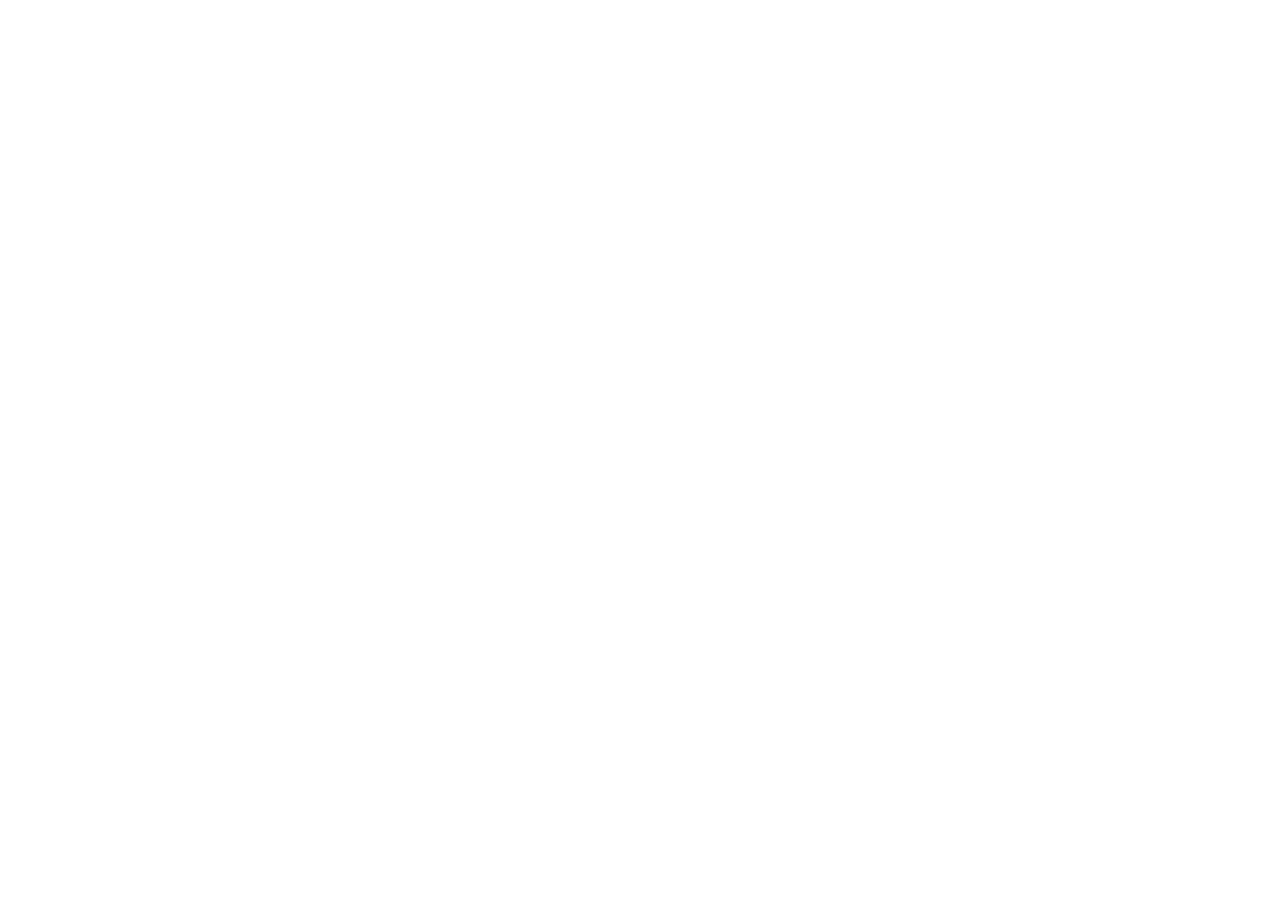
==== leaflet-challenge/index.html @ fda5b201 "Add files via upload" ====
<!DOCTYPE html>
<html lang="en">
<head>
  <meta charset="UTF-8">
  <meta name="viewport" content="width=device-width, initial-scale=1.0">
  <meta http-equiv="X-UA-Compatible" content="ie=edge">
  <title>Leaflet Step-1</title>

  <!-- Leaflet CSS -->
  <!-- <link rel="stylesheet" href="https://unpkg.com/leaflet@1.0.0-rc.3/dist/leaflet.css" /> -->
  <link rel="stylesheet" href="https://unpkg.com/leaflet@1.3.3/dist/leaflet.css"
  integrity="sha512-Rksm5RenBEKSKFjgI3a41vrjkw4EVPlJ3+OiI65vTjIdo9brlAacEuKOiQ5OFh7cOI1bkDwLqdLw3Zg0cRJAAQ=="
  crossorigin=""/>
  <script src="https://unpkg.com/leaflet@1.3.3/dist/leaflet.js"
  integrity="sha512-tAGcCfR4Sc5ZP5ZoVz0quoZDYX5aCtEm/eu1KhSLj2c9eFrylXZknQYmxUssFaVJKvvc0dJQixhGjG2yXWiV9Q=="
  crossorigin=""></script>
  <!-- <link rel="stylesheet" href="//cdn.leafletjs.com/leaflet-0.7.3/leaflet.css">
  <script src="//cdn.leafletjs.com/leaflet-0.7.3/leaflet.js"></script> -->

  <!-- Our CSS -->
  <link rel="stylesheet" type="text/css" href="static/css/style.css">
</head>
<body>

  <!-- The div that holds our map -->
  <div id="map"></div>

  <!-- Leaflet JavaScript -->
  <script src="https://unpkg.com/leaflet@1.0.0-rc.3/dist/leaflet.js"></script>
  <!-- D3 JavaScript -->
  <script type="text/javascript" src="https://cdnjs.cloudflare.com/ajax/libs/d3/4.2.3/d3.min.js"></script>
  <!-- Our JavaScript -->
  <!-- API key -->
  <script type="text/javascript" src="static/js/config.js"></script>
  <!-- API key -->
  <script type="text/javascript" src="static/js/logic.js"></script>
</body>
</html>
---- leaflet-challenge/static/css/style.css ----
body {
  padding: 0;
  margin: 0;
}

#map,
body,
html {
  height: 100%;
}
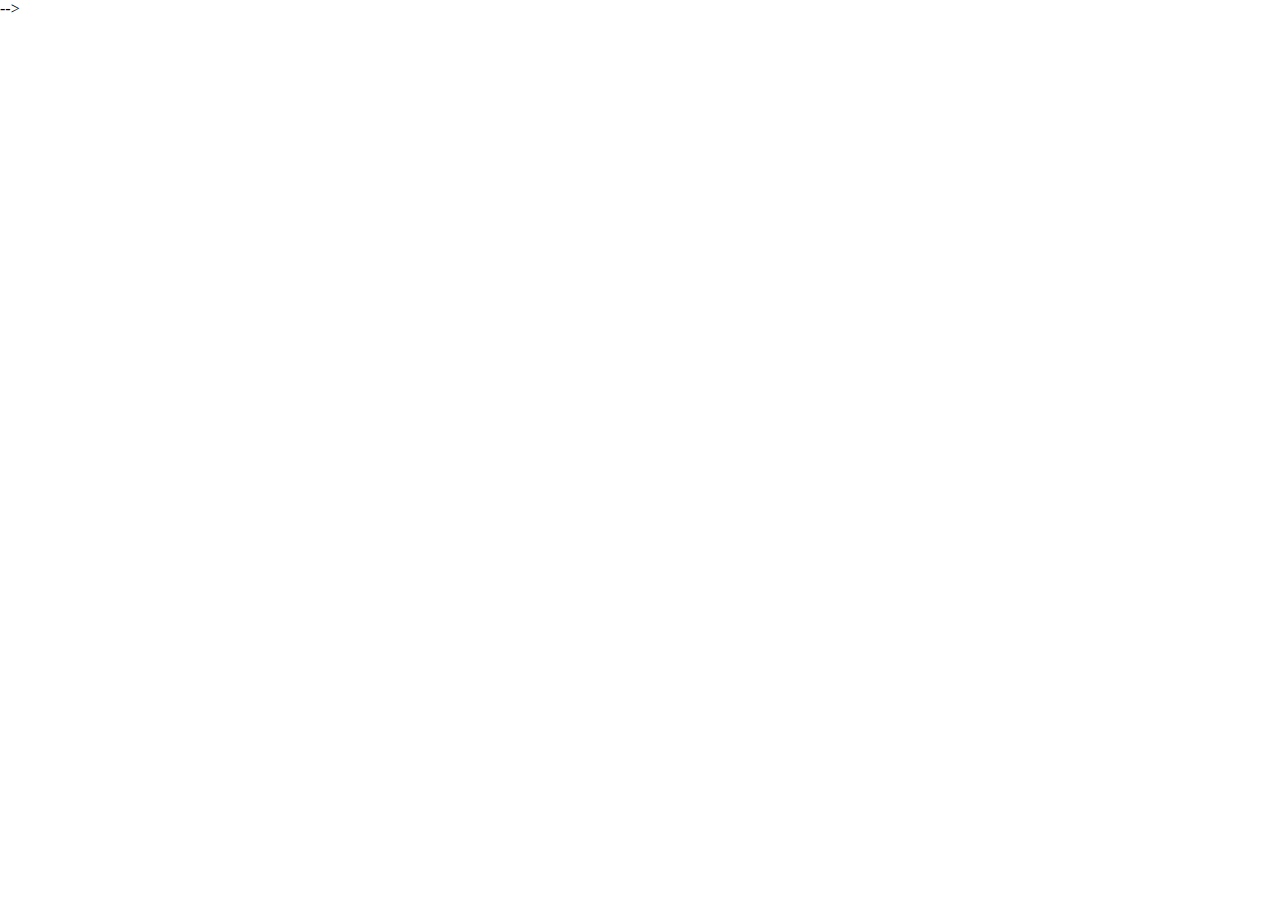
==== commit d711aa84: "Add files via upload" ====
--- a/leaflet-challenge/index.html
+++ b/leaflet-challenge/index.html
@@ -7,14 +7,14 @@
   <title>Leaflet Step-1</title>
 
   <!-- Leaflet CSS -->
-  <!-- <link rel="stylesheet" href="https://unpkg.com/leaflet@1.0.0-rc.3/dist/leaflet.css" /> -->
+  <link rel="stylesheet" href="https://unpkg.com/leaflet@1.0.0-rc.3/dist/leaflet.css" />
   <link rel="stylesheet" href="https://unpkg.com/leaflet@1.3.3/dist/leaflet.css"
   integrity="sha512-Rksm5RenBEKSKFjgI3a41vrjkw4EVPlJ3+OiI65vTjIdo9brlAacEuKOiQ5OFh7cOI1bkDwLqdLw3Zg0cRJAAQ=="
   crossorigin=""/>
   <script src="https://unpkg.com/leaflet@1.3.3/dist/leaflet.js"
   integrity="sha512-tAGcCfR4Sc5ZP5ZoVz0quoZDYX5aCtEm/eu1KhSLj2c9eFrylXZknQYmxUssFaVJKvvc0dJQixhGjG2yXWiV9Q=="
   crossorigin=""></script>
-  <!-- <link rel="stylesheet" href="//cdn.leafletjs.com/leaflet-0.7.3/leaflet.css">
+  <!-- <link rel="stylesheet" href="//cdn.leafletjs.com/leaflet-0.7.3/leaflet.css"> -->
   <script src="//cdn.leafletjs.com/leaflet-0.7.3/leaflet.js"></script> -->
 
   <!-- Our CSS -->
--- a/leaflet-challenge/static/css/style.css
+++ b/leaflet-challenge/static/css/style.css
@@ -8,3 +8,24 @@
 html {
   height: 100%;
 }
+
+
+/* .legend {
+  line-height: 18px;
+  color: #555;
+}
+.legend i {
+  width: 18px;
+  height: 18px;
+  float: left;
+  margin-right: 8px;
+  opacity: 0.7;
+} */
+
+/* #map {
+  height: 500px;
+}
+
+.info.legend {
+  background-color: white;
+} */